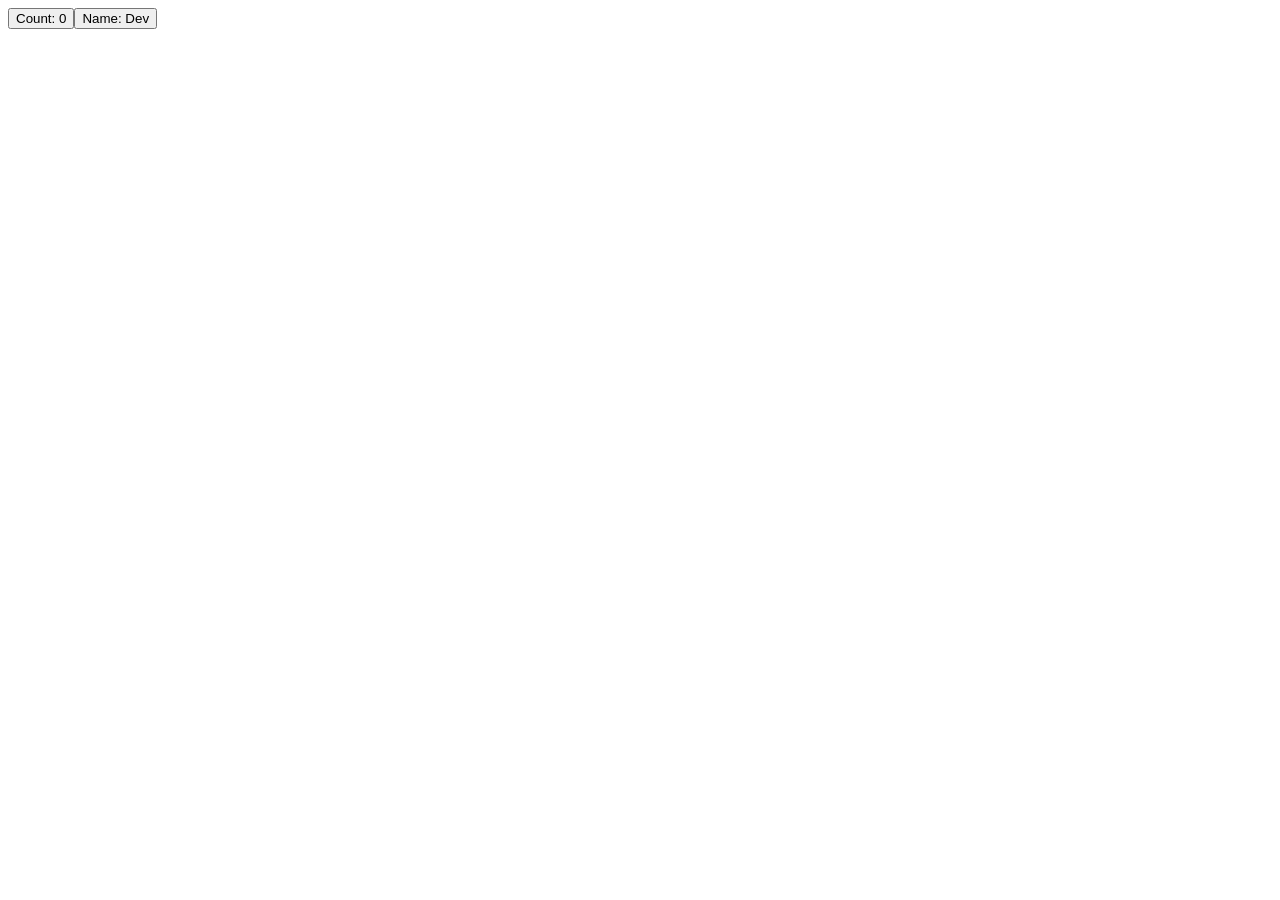
==== index.html @ 20d7bdf1 "first commit" ====
<!DOCTYPE html>
<html lang="en">
<head>
    <meta charset="UTF-8">
    <meta name="viewport" content="width=device-width, initial-scale=1.0">
    <title>Mini React</title>
</head>
<body>
    <div id="root"></div>
    <script src="app.js"></script>
</body>
</html>
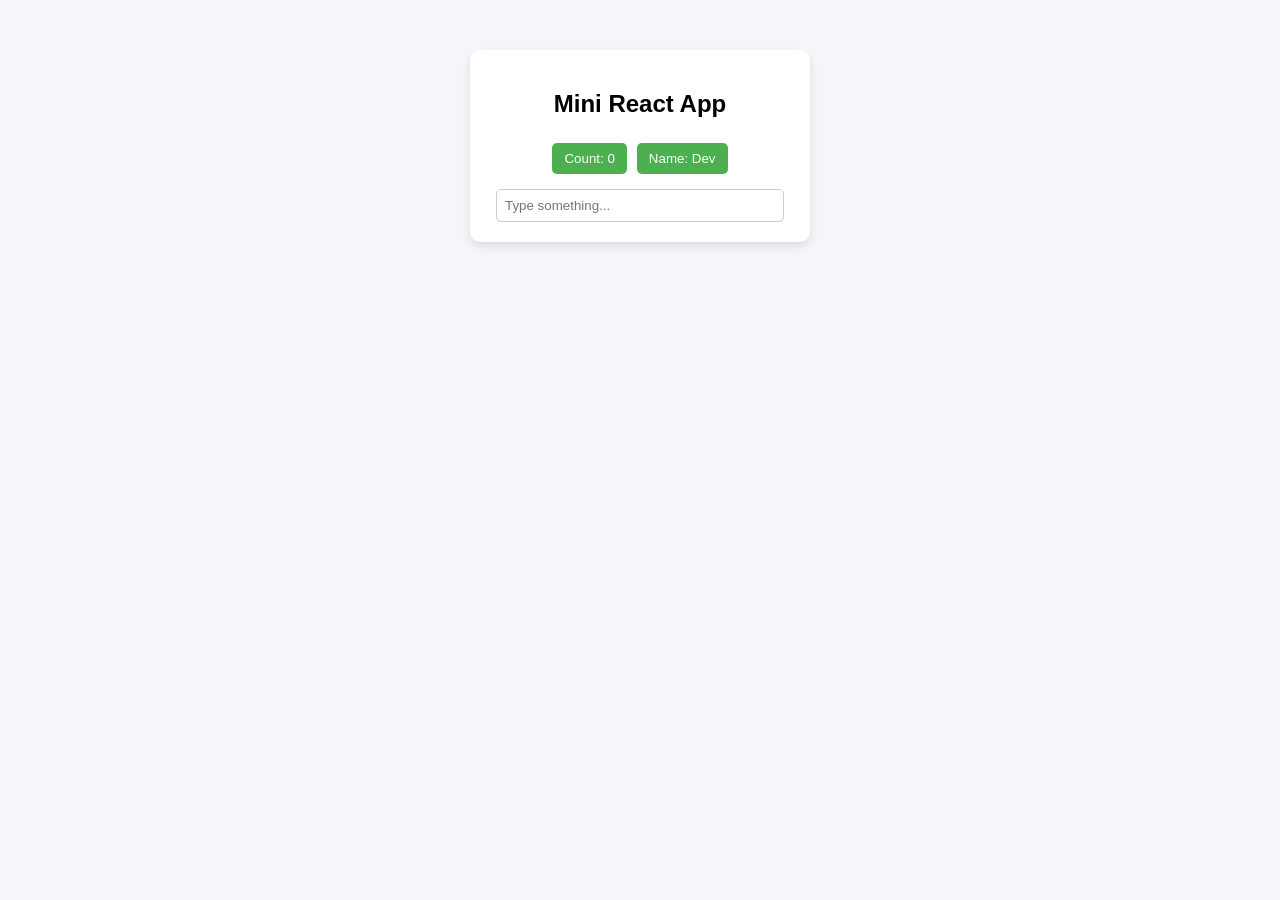
==== commit 779bf37e: "first commit" ====
--- a/index.html
+++ b/index.html
@@ -4,6 +4,7 @@
     <meta charset="UTF-8">
     <meta name="viewport" content="width=device-width, initial-scale=1.0">
     <title>Mini React</title>
+    <link rel="stylesheet" href="style.css">
 </head>
 <body>
     <div id="root"></div>
--- a/style.css
+++ b/style.css
@@ -0,0 +1,42 @@
+body {
+      font-family: Arial, sans-serif;
+      background: #f5f6fa;
+      display: flex;
+      justify-content: center;
+      margin-top: 50px;
+    }
+
+.container {
+      background: white;
+      padding: 20px;
+      border-radius: 10px;
+      box-shadow: 0 4px 10px rgba(0,0,0,0.1);
+      width: 300px;
+      text-align: center;
+    }
+
+h2 {
+      margin-bottom: 20px;
+    }
+
+button {
+      margin: 5px;
+      padding: 8px 12px;
+      border: none;
+      border-radius: 5px;
+      background: #4CAF50;
+      color: white;
+      cursor: pointer;
+    }
+
+button:hover {
+      background: #45a049;
+    }
+
+input {
+      margin-top: 10px;
+      padding: 8px;
+      width: 90%;
+      border-radius: 5px;
+      border: 1px solid #ccc;
+    }
